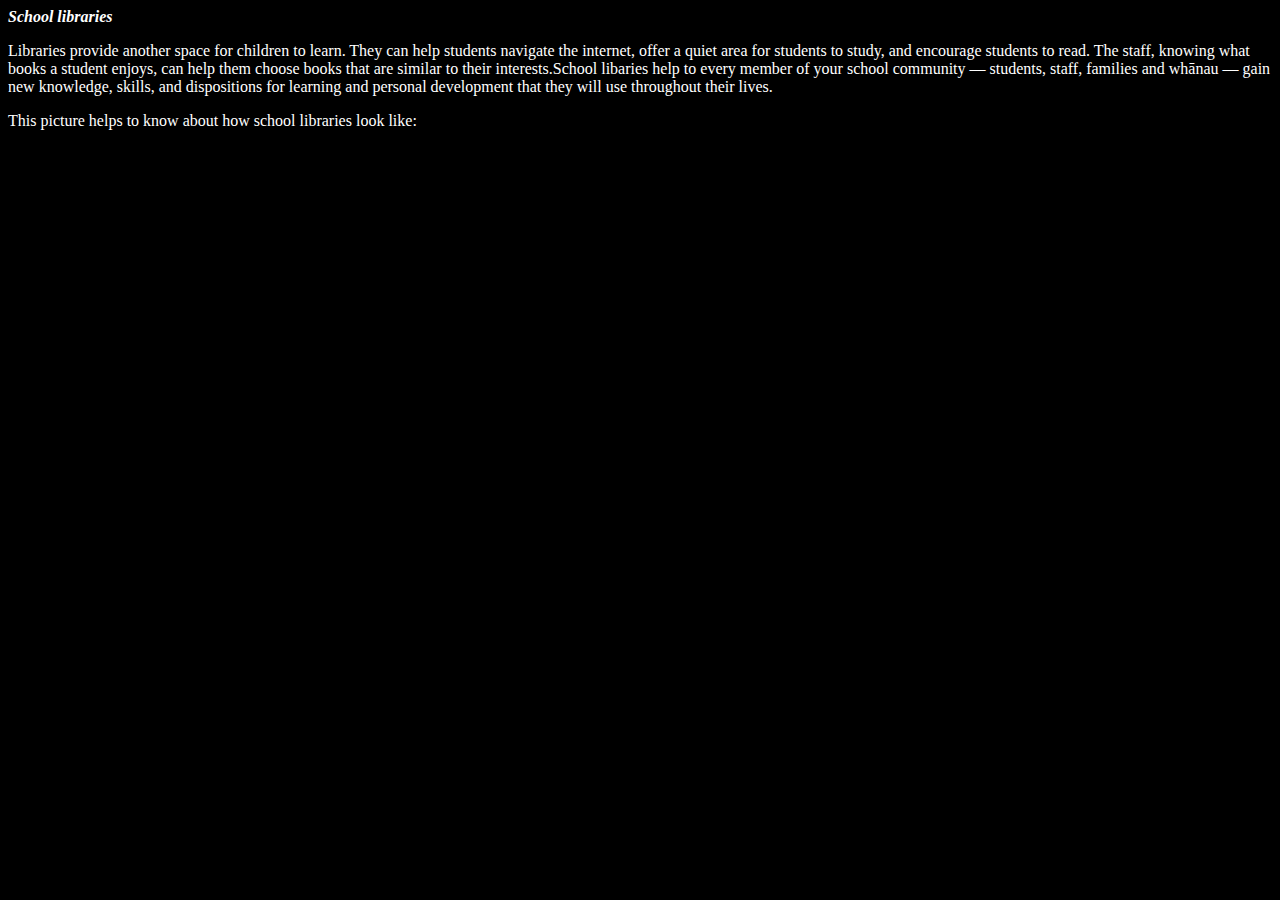
==== 2nextpage.html @ aca703e7 "Update 2nextpage.html" ====
<!doctype html>
 <html lang="en">
 <head>
  <style>body {background-color:black;color:white;}</style>
  <title>types of libraries brara43</title>
 </head> 
  <body>
    <em><strong>School libraries</strong></em>
    <p>Libraries provide another space for children to learn. They can help students navigate the internet, offer a quiet area for students to study, and encourage students to read. The staff, knowing what books a student enjoys, can help them choose books that are similar to their interests.School libaries help to every member of your school community — students, staff, families and whānau — gain new knowledge, skills, and dispositions for learning and personal development that they will use throughout their lives.</p>
    <p> This picture helps to know about how school libraries look like:</p>
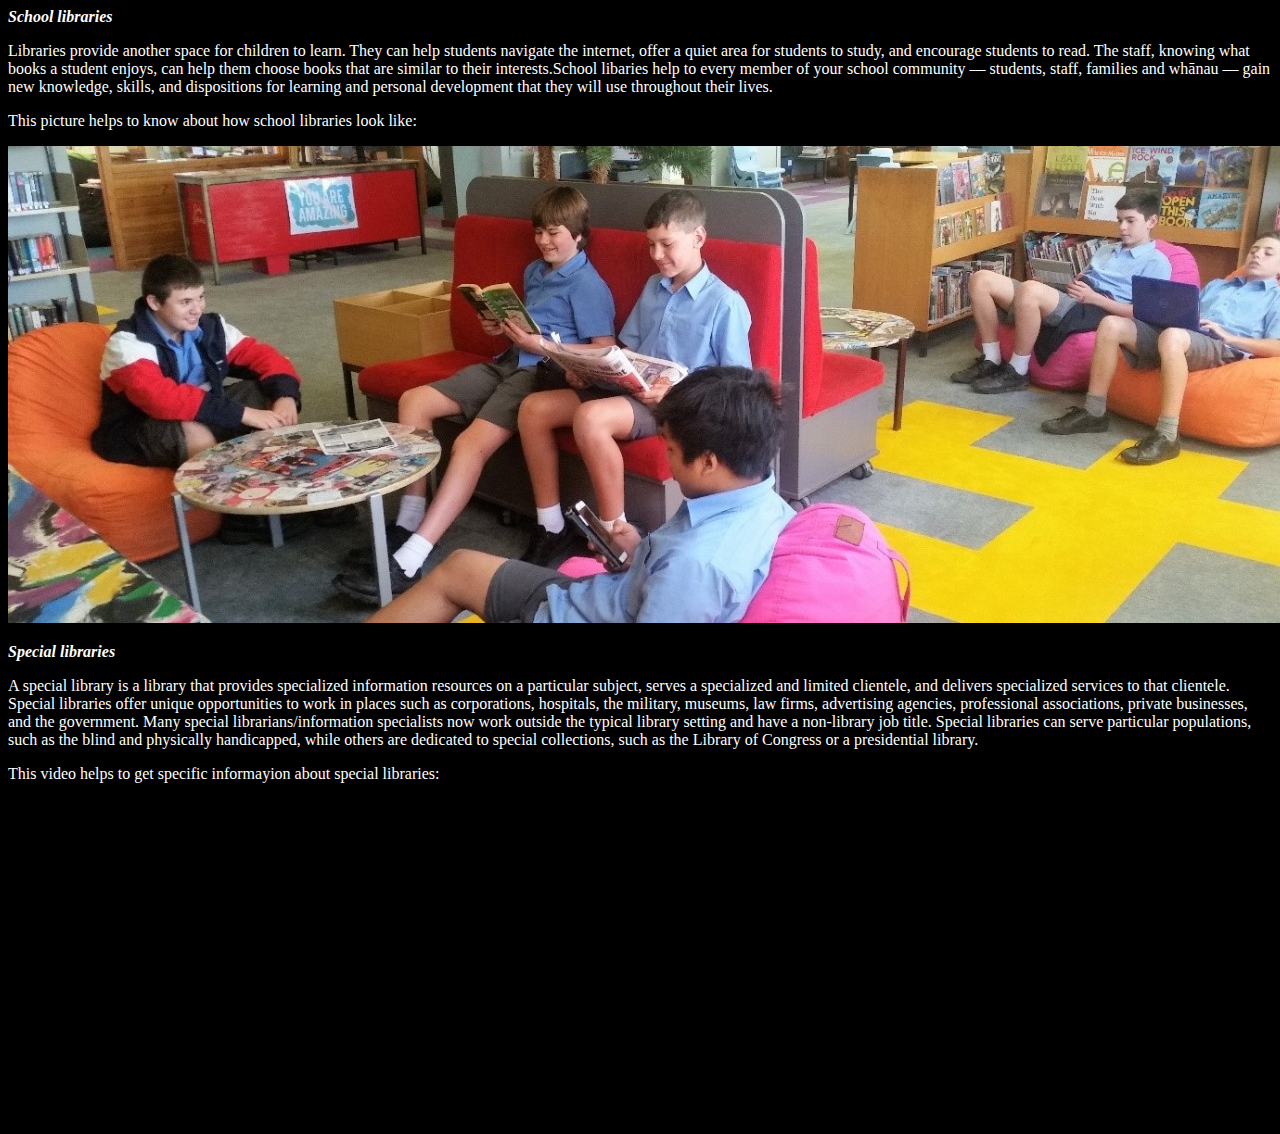
==== commit 5d585a18: "Update 2nextpage.html" ====
--- a/2nextpage.html
+++ b/2nextpage.html
@@ -5,8 +5,15 @@
   <title>types of libraries brara43</title>
  </head> 
   <body>
-    <em><strong>School libraries</strong></em>
+  <em><strong>School libraries</strong></em>
     <p>Libraries provide another space for children to learn. They can help students navigate the internet, offer a quiet area for students to study, and encourage students to read. The staff, knowing what books a student enjoys, can help them choose books that are similar to their interests.School libaries help to every member of your school community — students, staff, families and whānau — gain new knowledge, skills, and dispositions for learning and personal development that they will use throughout their lives.</p>
     <p> This picture helps to know about how school libraries look like:</p>
-    
+     <img src="new.jpg" alt="picture">
+   <p> 
+   </p>
+   <em><strong>Special libraries</strong></em>
+     <p>A special library is a library that provides specialized information resources on a particular subject, serves a specialized and limited clientele, and delivers specialized services to that clientele.
+      Special libraries offer unique opportunities to work in places such as corporations, hospitals, the military, museums, law firms, advertising agencies, professional associations, private businesses, and the government. Many special librarians/information specialists now work outside the typical library setting and have a non-library job title.  Special libraries can serve particular populations, such as the blind and physically handicapped, while others are dedicated to special collections, such as the Library of Congress or a presidential library.</p>
+   <P>This video helps to get specific informayion about special libraries:</p>
+   <p><iframe width="560" height="315" src="https://www.youtube.com/embed/YUKX8GtwVZM" frameborder="0" allow="accelerometer; autoplay; clipboard-write; encrypted-media; gyroscope; picture-in-picture" allowfullscreen></iframe></p>
      
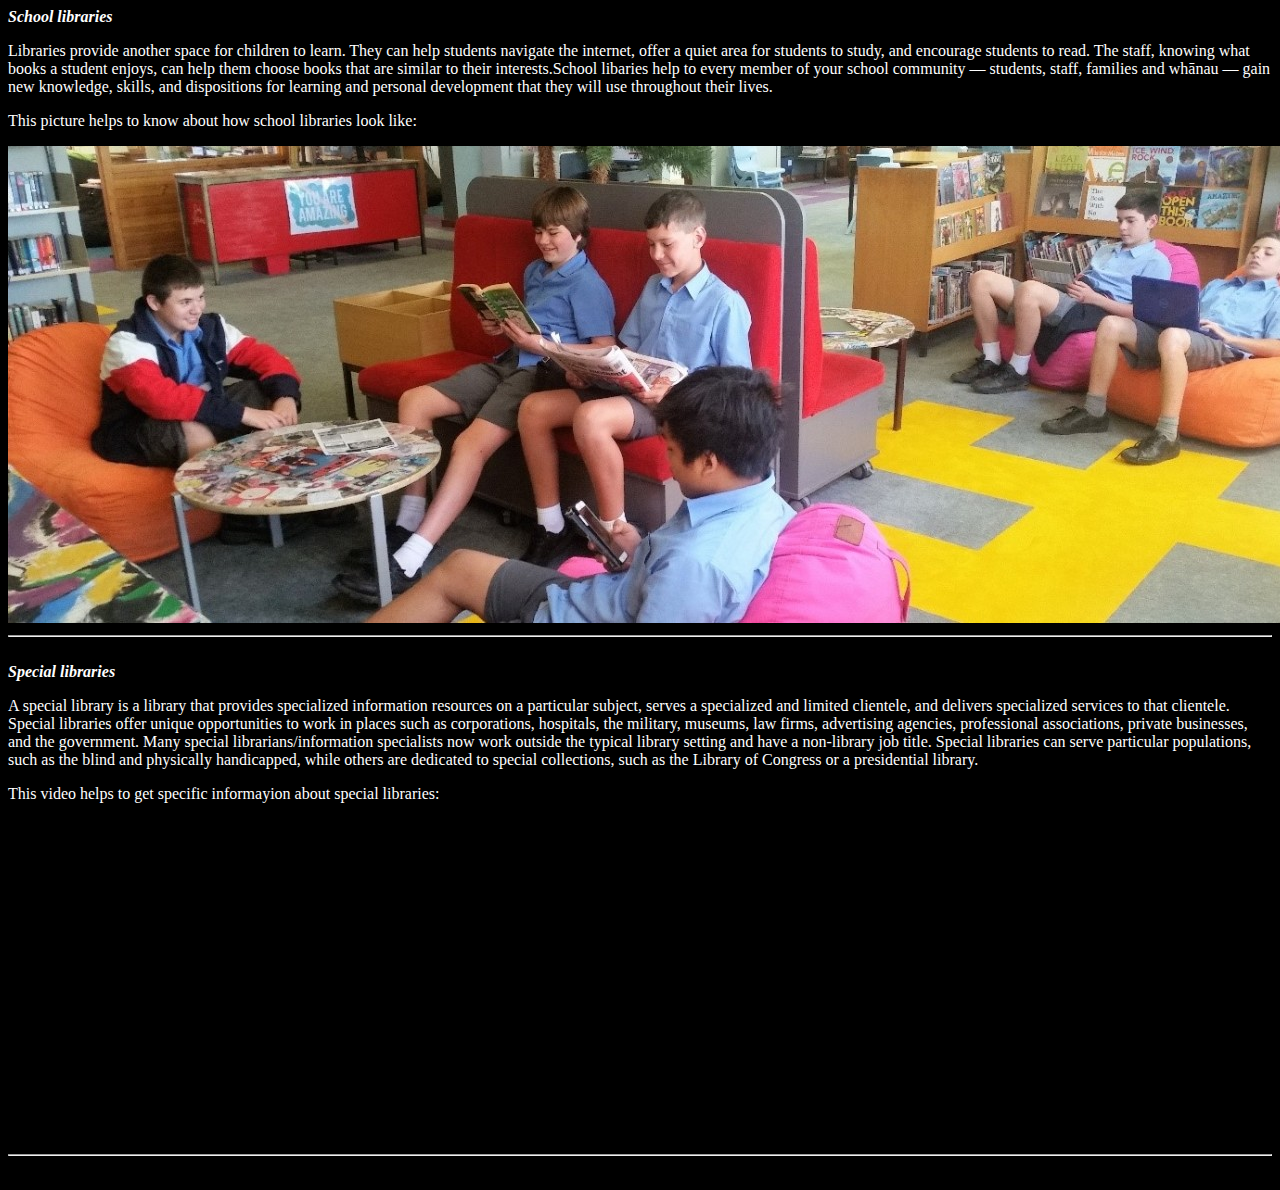
==== commit 1ea46436: "Update 2nextpage.html" ====
--- a/2nextpage.html
+++ b/2nextpage.html
@@ -9,11 +9,13 @@
     <p>Libraries provide another space for children to learn. They can help students navigate the internet, offer a quiet area for students to study, and encourage students to read. The staff, knowing what books a student enjoys, can help them choose books that are similar to their interests.School libaries help to every member of your school community — students, staff, families and whānau — gain new knowledge, skills, and dispositions for learning and personal development that they will use throughout their lives.</p>
     <p> This picture helps to know about how school libraries look like:</p>
      <img src="new.jpg" alt="picture">
-   <p> 
-   </p>
+   <hr/>
+   <br/>
    <em><strong>Special libraries</strong></em>
      <p>A special library is a library that provides specialized information resources on a particular subject, serves a specialized and limited clientele, and delivers specialized services to that clientele.
       Special libraries offer unique opportunities to work in places such as corporations, hospitals, the military, museums, law firms, advertising agencies, professional associations, private businesses, and the government. Many special librarians/information specialists now work outside the typical library setting and have a non-library job title.  Special libraries can serve particular populations, such as the blind and physically handicapped, while others are dedicated to special collections, such as the Library of Congress or a presidential library.</p>
    <P>This video helps to get specific informayion about special libraries:</p>
    <p><iframe width="560" height="315" src="https://www.youtube.com/embed/YUKX8GtwVZM" frameborder="0" allow="accelerometer; autoplay; clipboard-write; encrypted-media; gyroscope; picture-in-picture" allowfullscreen></iframe></p>
-     
+   <hr/>
+   <br/>
+   
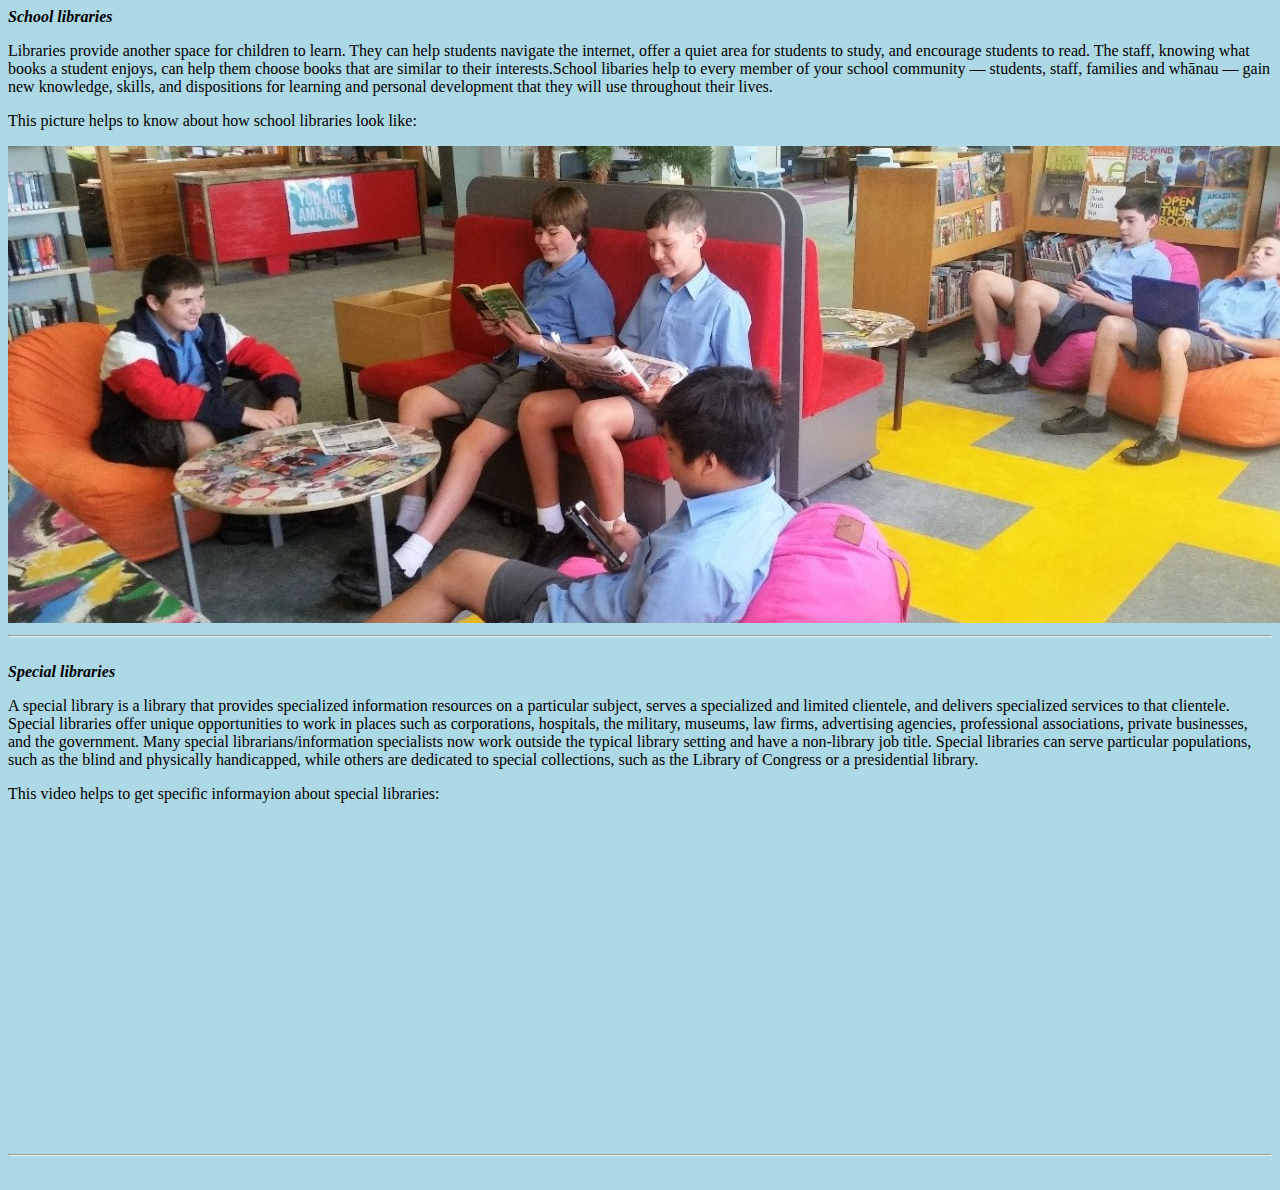
==== commit bc27da9c: "Update 2nextpage.html" ====
--- a/2nextpage.html
+++ b/2nextpage.html
@@ -1,7 +1,7 @@
 <!doctype html>
  <html lang="en">
  <head>
-  <style>body {background-color:black;color:white;}</style>
+ <style>body {background-color:lightblue;color:black;}</style>
   <title>types of libraries brara43</title>
  </head> 
   <body>
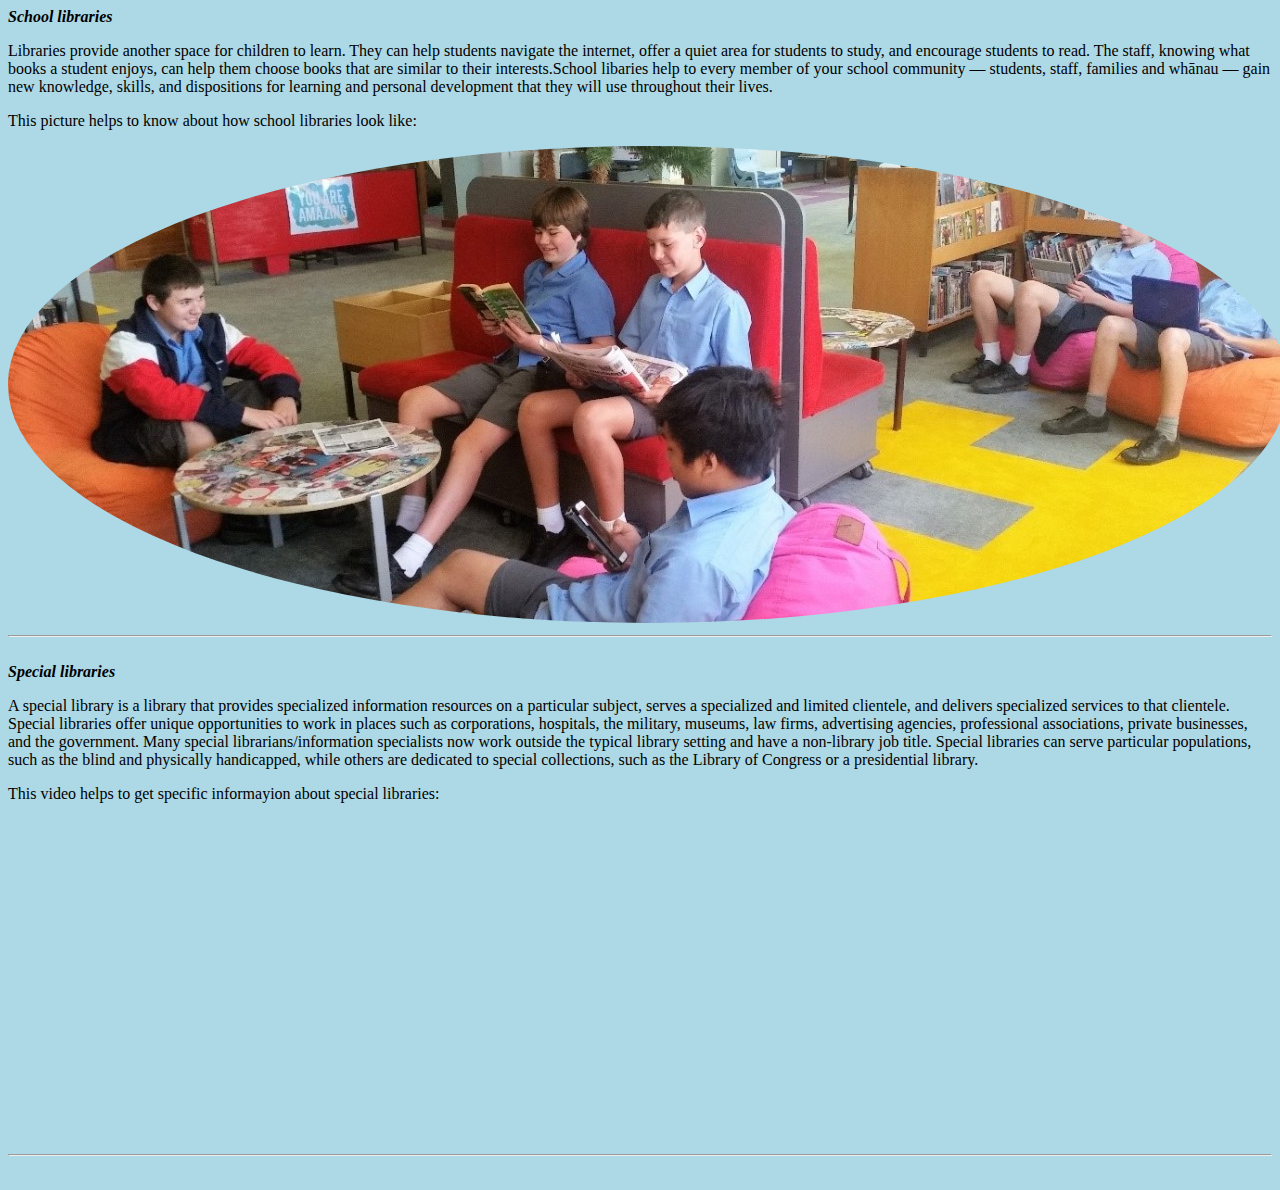
==== commit fdc6d406: "Update 2nextpage.html" ====
--- a/2nextpage.html
+++ b/2nextpage.html
@@ -2,6 +2,7 @@
  <html lang="en">
  <head>
  <style>body {background-color:lightblue;color:black;}</style>
+  <link rel="stylesheet" type="text/css" href="styles.css"/>
   <title>types of libraries brara43</title>
  </head> 
   <body>
--- a/styles.css
+++ b/styles.css
@@ -0,0 +1,20 @@
+p.double {border-style: double;}
+table {
+  width: 100%;
+}
+div {
+  width: 100px;
+  height: 100px;
+  position: relative;
+  background-color: red;
+  animation-name: example;
+  animation-duration: 4s;
+  animation-direction: reverse;
+}
+video {
+  width: 100%;
+  height: auto;
+}
+img {
+  border-radius: 50%;
+}
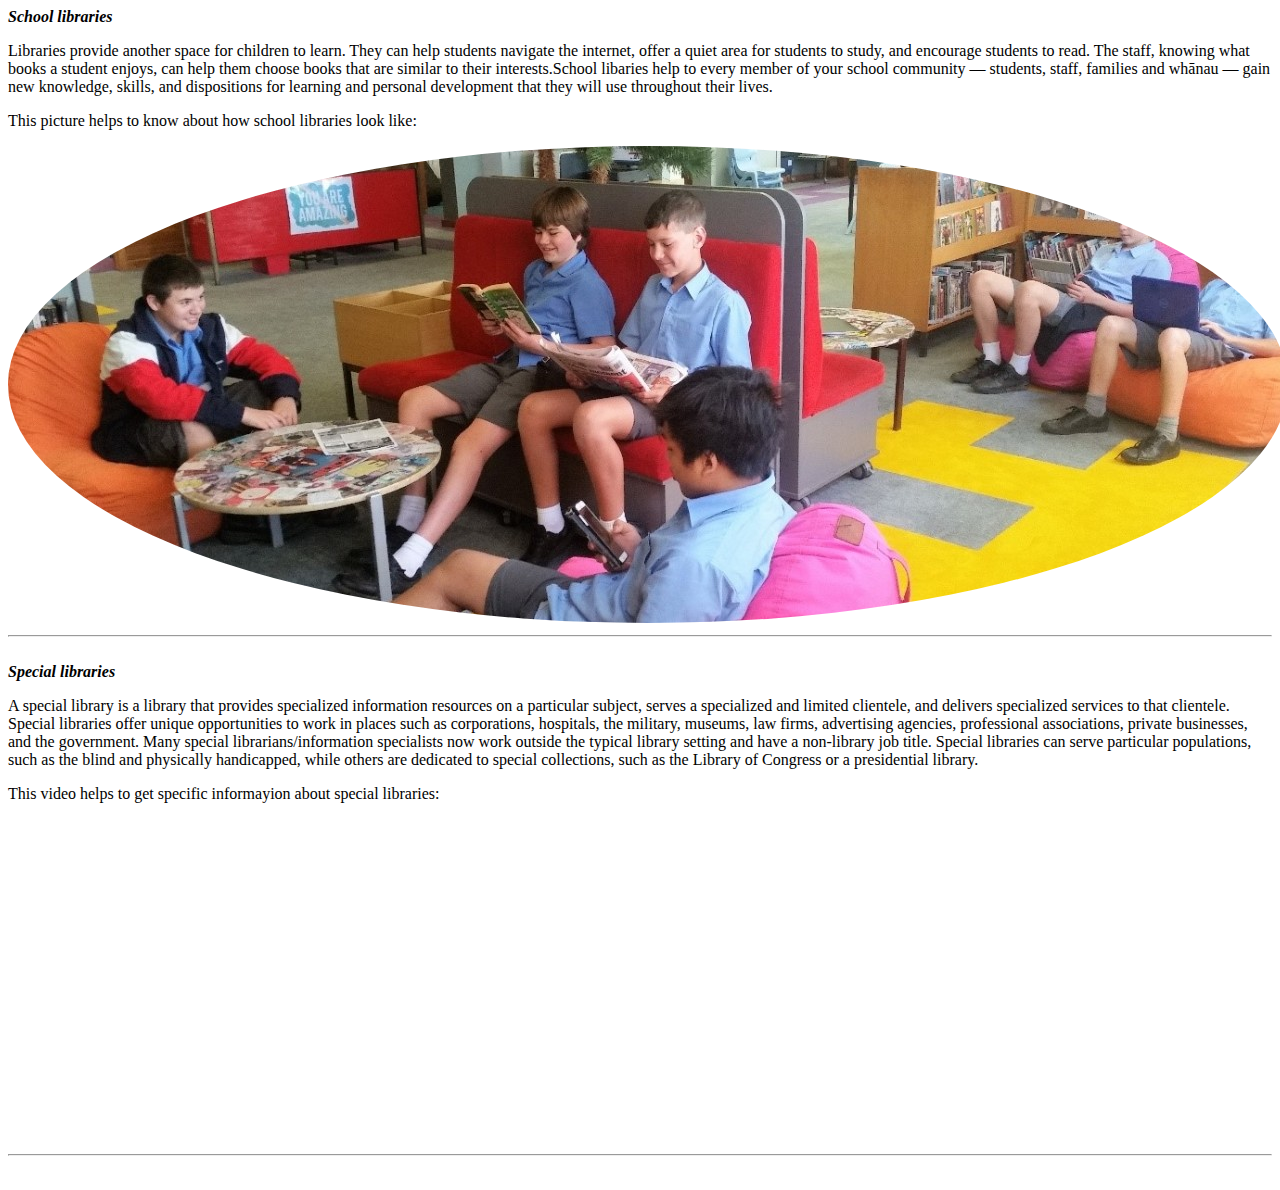
==== commit 04103534: "Update 2nextpage.html" ====
--- a/2nextpage.html
+++ b/2nextpage.html
@@ -1,7 +1,6 @@
 <!doctype html>
  <html lang="en">
  <head>
- <style>body {background-color:lightblue;color:black;}</style>
   <link rel="stylesheet" type="text/css" href="styles.css"/>
   <title>types of libraries brara43</title>
  </head> 
--- a/styles.css
+++ b/styles.css
@@ -1,15 +1,6 @@
 p.double {border-style: double;}
 table {
   width: 100%;
-}
-div {
-  width: 100px;
-  height: 100px;
-  position: relative;
-  background-color: red;
-  animation-name: example;
-  animation-duration: 4s;
-  animation-direction: reverse;
 }
 video {
   width: 100%;
@@ -18,3 +9,4 @@
 img {
   border-radius: 50%;
 }
+<style>body {background-color:lightblue;color:black;}</style>
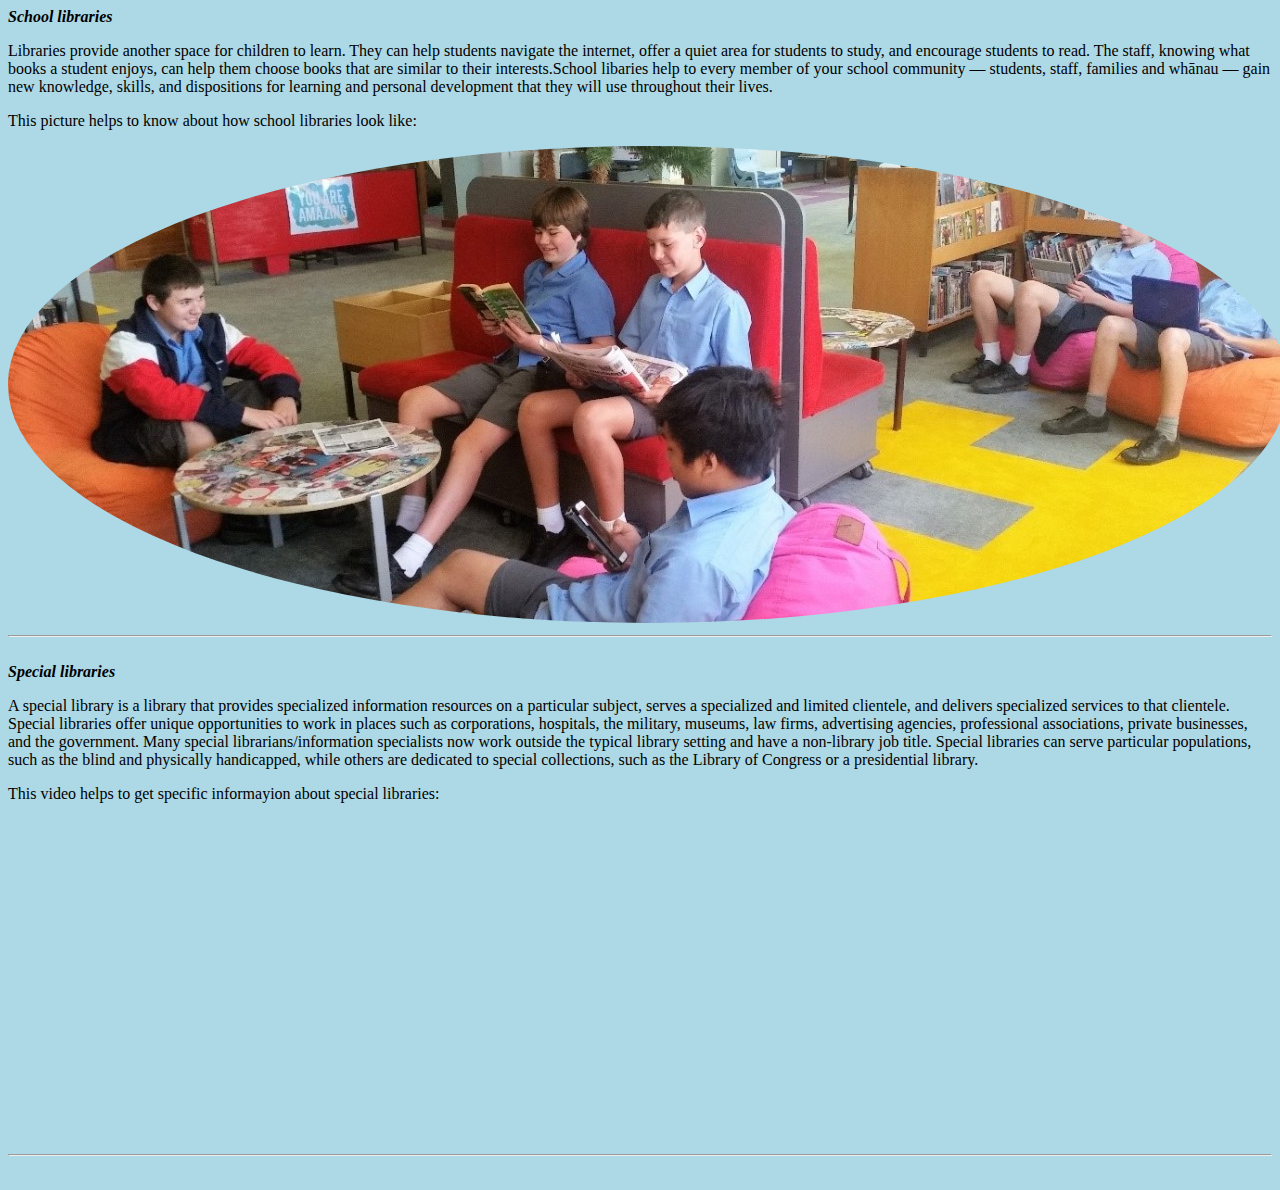
==== commit 55e7ee0e: "Update 2nextpage.html" ====
--- a/2nextpage.html
+++ b/2nextpage.html
@@ -2,6 +2,7 @@
  <html lang="en">
  <head>
   <link rel="stylesheet" type="text/css" href="styles.css"/>
+    <style>body {background-color:lightblue;color:black;}</style>
   <title>types of libraries brara43</title>
  </head> 
   <body>
